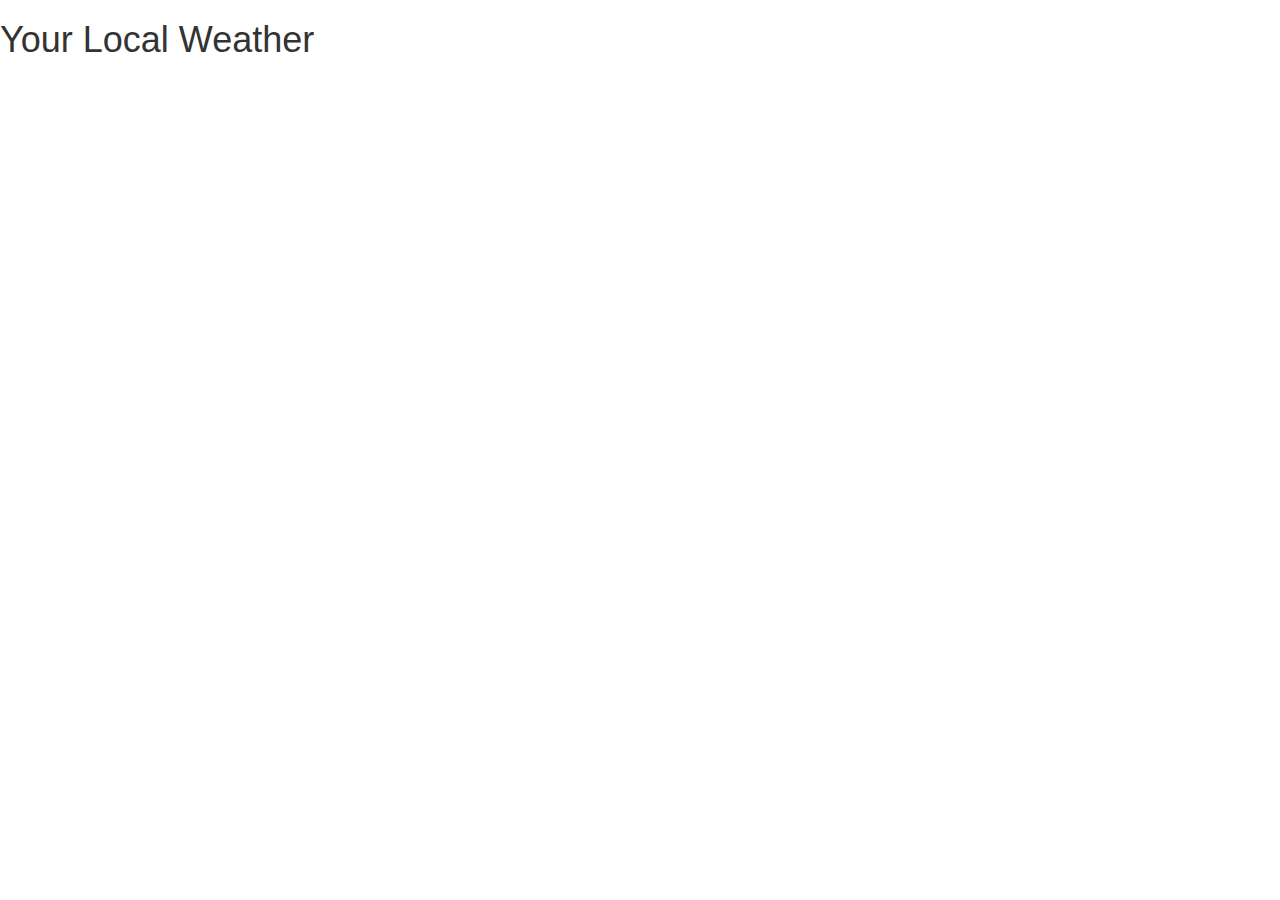
==== weather.html @ 548682c5 "initial commit" ====
<!doctype html>
<html>
    <head>
        <meta charset="utf-8">
        <meta http-equiv="X-UA-Compatible" content="IE=edge">
        <meta name="description" content="">
        <meta name="viewport" content="width=device-width, initial-scale=1">
        <title>Local Weather</title>

        <!-- FONTS       -->
        
        
        <!-- EXTERNAL STYLESHEETS       -->
        <link rel="stylesheet" type="text/css" href="https://maxcdn.bootstrapcdn.com/bootstrap/3.3.7/css/bootstrap.min.css">
        <link rel="stylesheet" type="text/css" href="https://maxcdn.bootstrapcdn.com/font-awesome/4.7.0/css/font-awesome.min.css">
        
        <!-- HOMEMADE CSS       -->
        <link rel="stylesheet" href="css/weather.css">


    </head>
    <body>
        <h1>Your Local Weather</h1>

<!--
        <a href="" class="icon" data-icon="A"></a>
        <a href="" class="icon" data-icon="D"></a>
        <a href="" class="icon" data-icon="T"></a>
-->
        <div id="weather">
            
        </div>


        <script src="//ajax.googleapis.com/ajax/libs/jquery/1.11.2/jquery.min.js"></script>
        <script src="weather.js"></script>
    </body>
</html>
---- css/weather.css ----
@font-face {
    font-family: 'MeteoconsRegular';
    src: url('meteocons-webfont.eot');
    src: url('meteocons-webfont.eot?#iefix') format('embedded-opentype'),
         url('meteocons-webfont.woff') format('woff'),
         url('meteocons-webfont.ttf') format('truetype'),
         url('meteocons-webfont.svg#MeteoconsRegular') format('svg');
    font-weight: normal;
    font-style: normal;
}

body {
/*    background: purple;*/
    font-size: 2em;
}

.icon {
    font-size: 4em;
    cursor: default;
    pointer-events: none;
    color: black;
}



.icon:before {
	font-family: 'MeteoconsRegular';
	content: attr(data-icon);
}
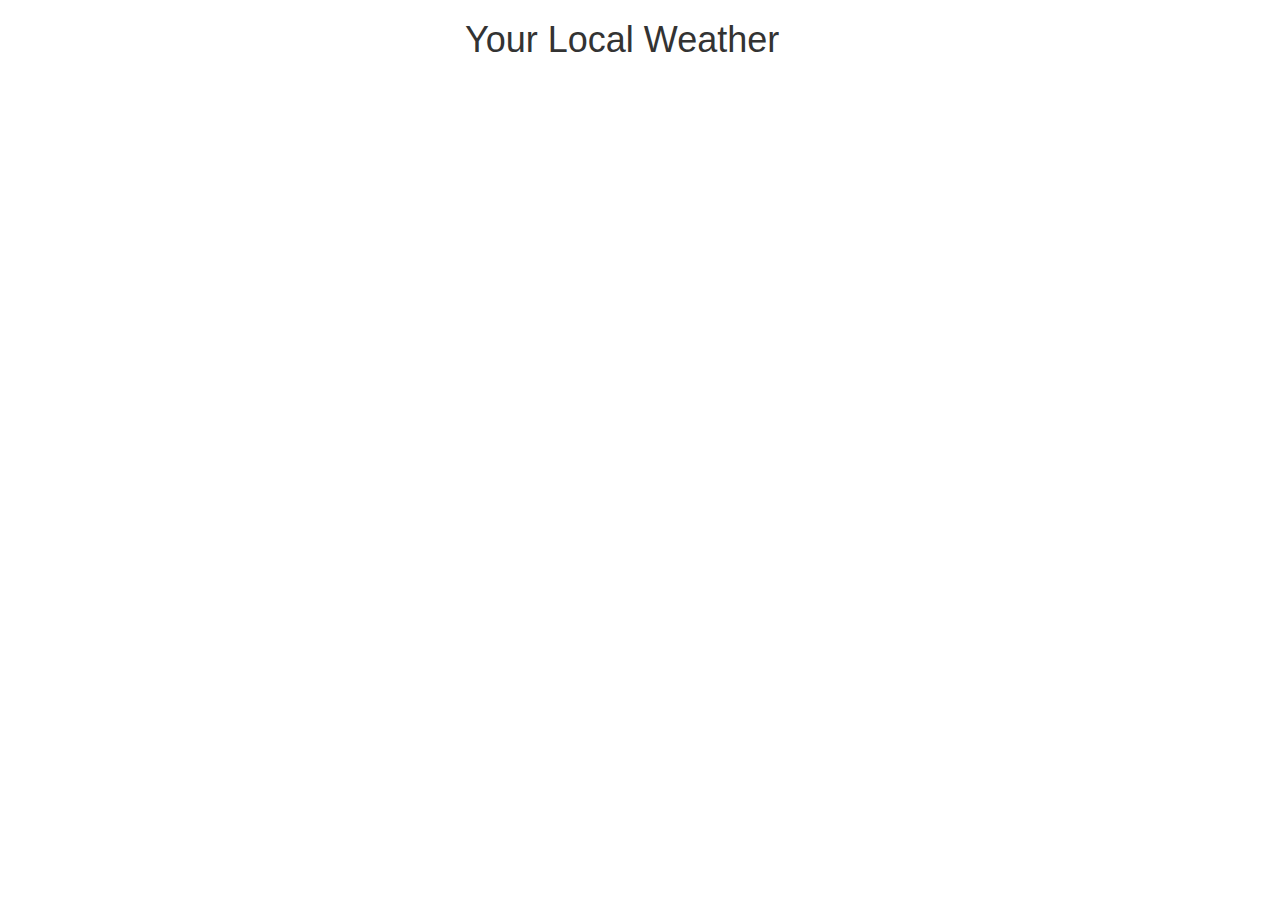
==== commit a9c6b1f8: "basically functionality mostly working now. hosted font on dropbox" ====
--- a/weather.html
+++ b/weather.html
@@ -14,22 +14,29 @@
         <link rel="stylesheet" type="text/css" href="https://maxcdn.bootstrapcdn.com/bootstrap/3.3.7/css/bootstrap.min.css">
         <link rel="stylesheet" type="text/css" href="https://maxcdn.bootstrapcdn.com/font-awesome/4.7.0/css/font-awesome.min.css">
         
+<!--
+        <link href="https://cdn.rawgit.com/websygen/owfont/master/css/owfont-regular.css" rel="stylesheet" type="text/css">
+        <link rel="stylesheet" type="text/css" href="https://cdn.rawgit.com/websygen/owfont/tree/master/fonts">
+-->
+
+        
         <!-- HOMEMADE CSS       -->
         <link rel="stylesheet" href="css/weather.css">
 
 
     </head>
     <body>
-        <h1>Your Local Weather</h1>
-
-<!--
-        <a href="" class="icon" data-icon="A"></a>
-        <a href="" class="icon" data-icon="D"></a>
-        <a href="" class="icon" data-icon="T"></a>
--->
-        <div id="weather">
+        
+        <div class="container">
+            <div class="row col-md-6 col-md-offset-4">
+                <h1>Your Local Weather</h1>
+                <div class="" id="weather"></div>
+            </div>
             
+        
         </div>
+        
+            
 
 
         <script src="//ajax.googleapis.com/ajax/libs/jquery/1.11.2/jquery.min.js"></script>
--- a/css/weather.css
+++ b/css/weather.css
@@ -1,10 +1,13 @@
 @font-face {
     font-family: 'MeteoconsRegular';
+    src: url("https://dl.dropboxusercontent.com/u/7547051/meteocons-font/FONT/Font-face/meteocons-webfont.ttf") format("truetype");
+    /*
     src: url('meteocons-webfont.eot');
     src: url('meteocons-webfont.eot?#iefix') format('embedded-opentype'),
          url('meteocons-webfont.woff') format('woff'),
          url('meteocons-webfont.ttf') format('truetype'),
          url('meteocons-webfont.svg#MeteoconsRegular') format('svg');
+*/
     font-weight: normal;
     font-style: normal;
 }
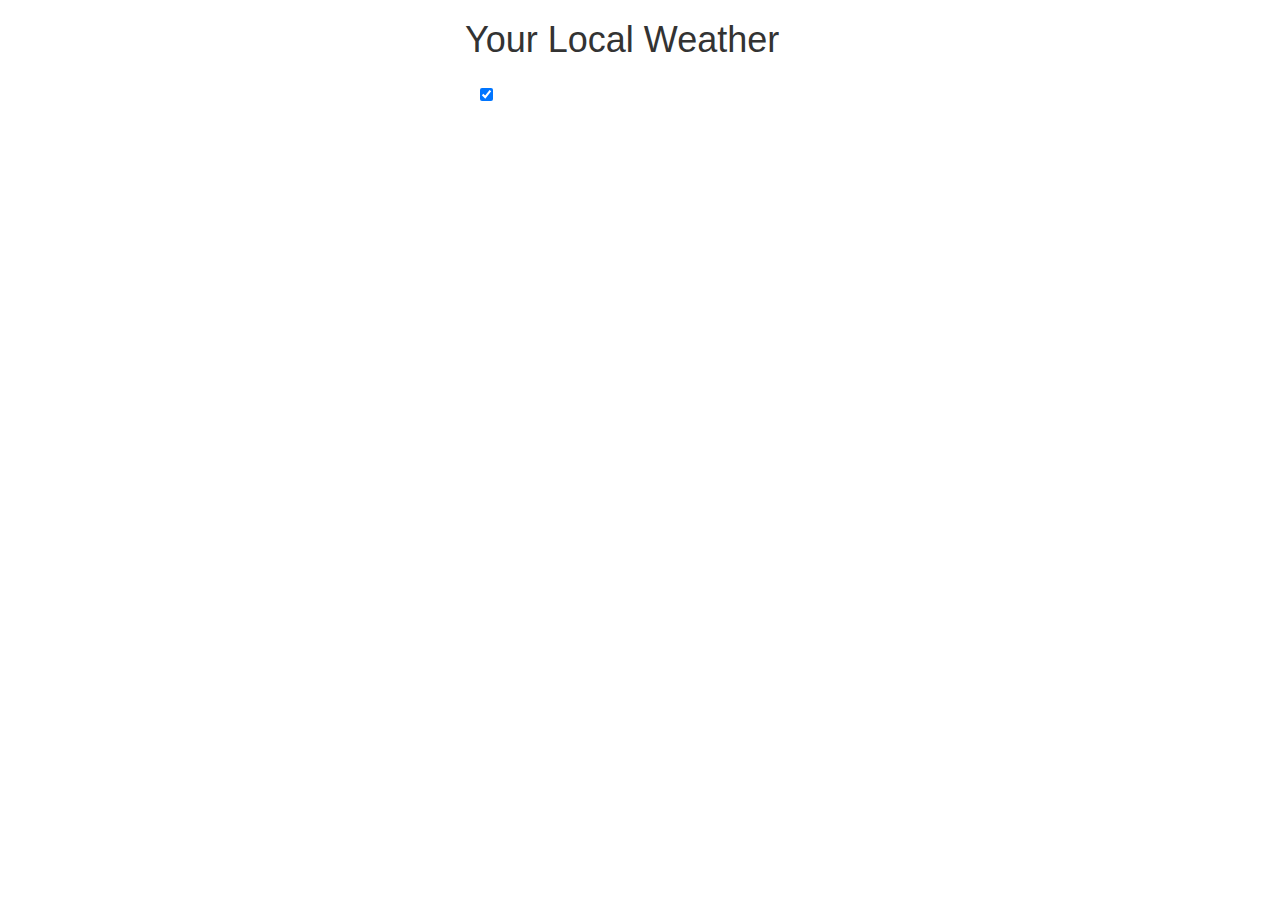
==== commit d5c1aa3f: "add temp button" ====
--- a/weather.html
+++ b/weather.html
@@ -11,13 +11,13 @@
         
         
         <!-- EXTERNAL STYLESHEETS       -->
+        <script src="//ajax.googleapis.com/ajax/libs/jquery/1.11.2/jquery.min.js"></script>
         <link rel="stylesheet" type="text/css" href="https://maxcdn.bootstrapcdn.com/bootstrap/3.3.7/css/bootstrap.min.css">
         <link rel="stylesheet" type="text/css" href="https://maxcdn.bootstrapcdn.com/font-awesome/4.7.0/css/font-awesome.min.css">
+        <link href="https://gitcdn.github.io/bootstrap-toggle/2.2.2/css/bootstrap-toggle.min.css" rel="stylesheet">
+        <script src="https://gitcdn.github.io/bootstrap-toggle/2.2.2/js/bootstrap-toggle.min.js"></script>
         
-<!--
-        <link href="https://cdn.rawgit.com/websygen/owfont/master/css/owfont-regular.css" rel="stylesheet" type="text/css">
-        <link rel="stylesheet" type="text/css" href="https://cdn.rawgit.com/websygen/owfont/tree/master/fonts">
--->
+        
 
         
         <!-- HOMEMADE CSS       -->
@@ -30,7 +30,19 @@
         <div class="container">
             <div class="row col-md-6 col-md-offset-4">
                 <h1>Your Local Weather</h1>
-                <div class="" id="weather"></div>
+                <div class="" id="weather">
+                    <h3 id="city"></h3>
+                    <p id="symbol"></p>
+                    <p id="descirption"></p>
+                    <div id="tempPanel">
+                        <p id="temp"></p>
+                        <input id="tempToggle" type="checkbox" checked data-toggle="toggle" data-on="ºF" data-off="ºC" data-onstyle="success" data-offstyle="info">
+                    </div>
+                    <p id="humidity"></p>
+                    <p id="pressure"></p>
+                    <p id="windSpeed"></p>
+                    <p id="windDirection"></p>
+                </div>
             </div>
             
         
@@ -39,7 +51,6 @@
             
 
 
-        <script src="//ajax.googleapis.com/ajax/libs/jquery/1.11.2/jquery.min.js"></script>
         <script src="weather.js"></script>
     </body>
 </html>--- a/css/weather.css
+++ b/css/weather.css
@@ -13,7 +13,6 @@
 }
 
 body {
-/*    background: purple;*/
     font-size: 2em;
 }
 
@@ -29,4 +28,15 @@
 .icon:before {
 	font-family: 'MeteoconsRegular';
 	content: attr(data-icon);
-}+}
+
+#tempToggle, #temp {
+    display: inline;
+    margin-right: 15px;
+}
+
+#tempPanel {
+    margin-bottom: 20px;
+}
+
+
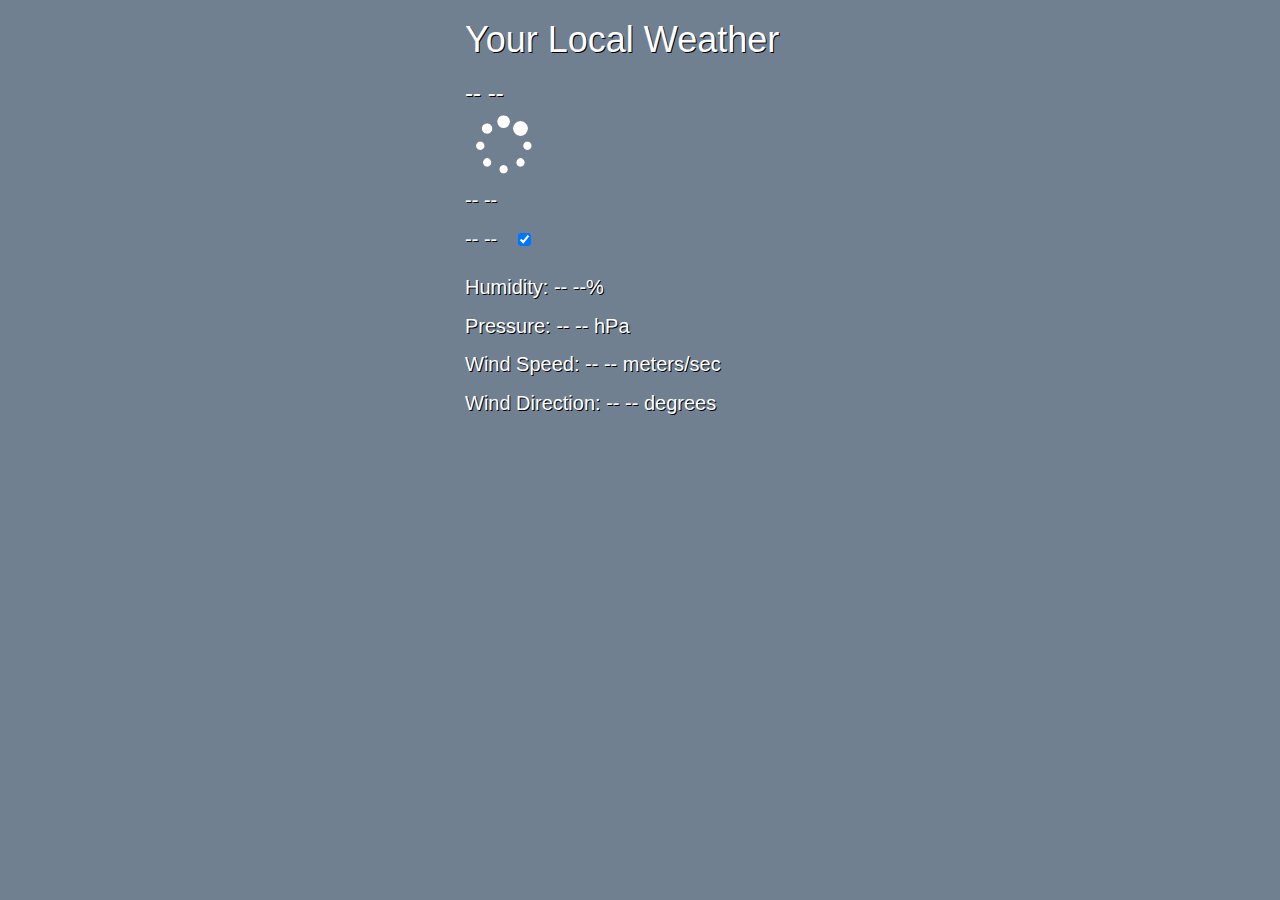
==== commit 166fa20c: "refactor html template add spinner" ====
--- a/weather.html
+++ b/weather.html
@@ -31,17 +31,17 @@
             <div class="row col-md-6 col-md-offset-4">
                 <h1>Your Local Weather</h1>
                 <div class="" id="weather">
-                    <h3 id="city"></h3>
-                    <p id="symbol"></p>
-                    <p id="descirption"></p>
+                    <h3 id="city">-- --</h3>
+                    <p id="symbol"><i class="fa fa-spinner fa-pulse fa-3x fa-fw"></i></p>
+                    <p id="descirption">-- --</p>
                     <div id="tempPanel">
-                        <p id="temp"></p>
+                        <p id="temp">-- --</p>
                         <input id="tempToggle" type="checkbox" checked data-toggle="toggle" data-on="ºF" data-off="ºC" data-onstyle="success" data-offstyle="info">
                     </div>
-                    <p id="humidity"></p>
-                    <p id="pressure"></p>
-                    <p id="windSpeed"></p>
-                    <p id="windDirection"></p>
+                    <p>Humidity: <span id="humidity">-- --</span>%</p>
+                    <p>Pressure: <span id="pressure">-- --</span> hPa</p>
+                    <p>Wind Speed: <span id="windSpeed">-- --</span> meters/sec</p>
+                    <p>Wind Direction: <span id="windDirection">-- --</span> degrees</p>
                 </div>
             </div>
             
--- a/css/weather.css
+++ b/css/weather.css
@@ -14,15 +14,28 @@
 
 body {
     font-size: 2em;
+    color: white;
+    text-shadow: 1px 1px black; 
+    background-color: slategray;
+}
+
+html, body {
+     height: 100%;
 }
 
 .icon {
     font-size: 4em;
     cursor: default;
     pointer-events: none;
-    color: black;
+    color: white;
+    text-shadow: 1px 1px black;
 }
 
+i {
+    font-size: 4em;
+    color: white;
+    text-shadow: 0px 0px black;
+}
 
 
 .icon:before {
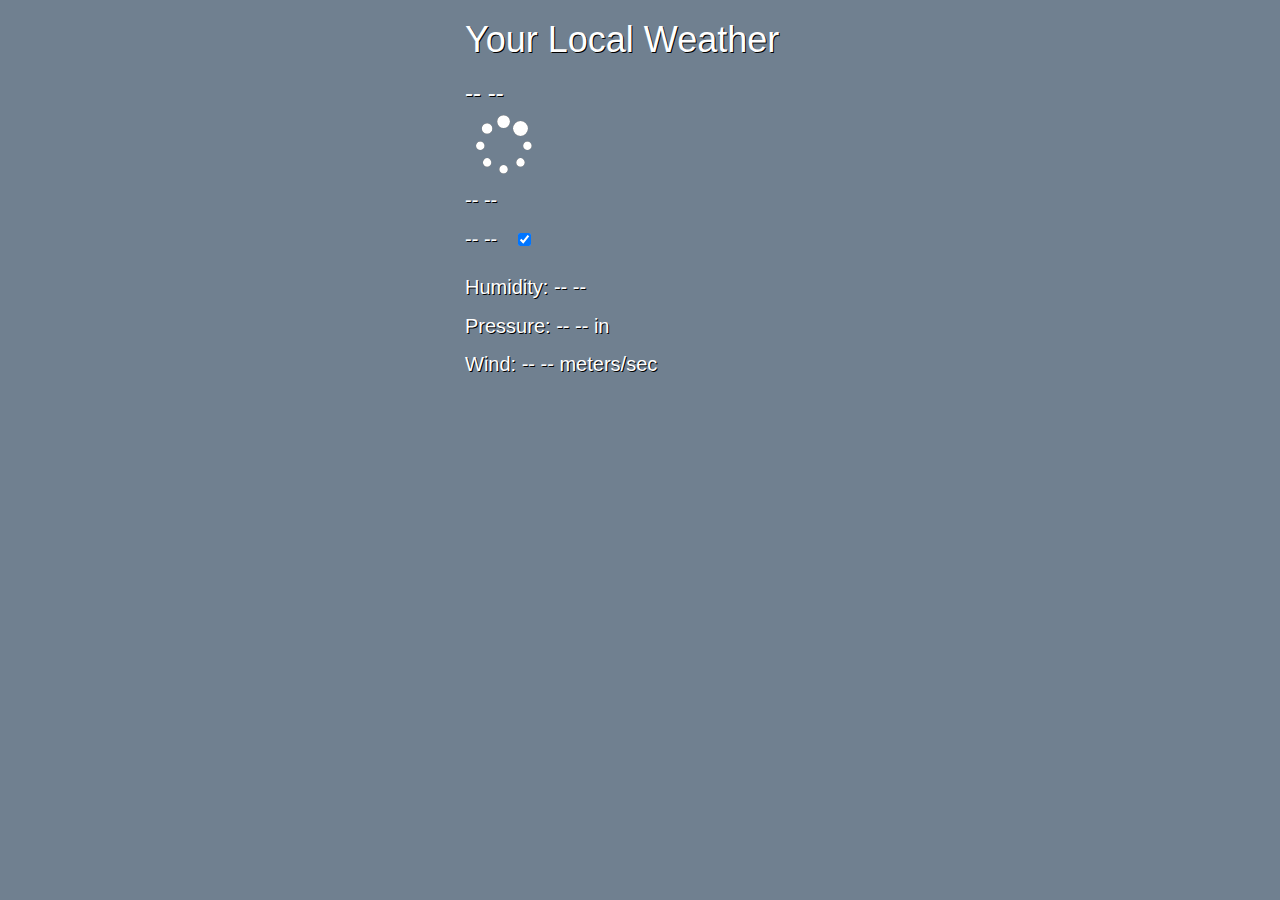
==== commit 483a59ca: "Add weather underground API and debug" ====
--- a/weather.html
+++ b/weather.html
@@ -38,10 +38,9 @@
                         <p id="temp">-- --</p>
                         <input id="tempToggle" type="checkbox" checked data-toggle="toggle" data-on="ºF" data-off="ºC" data-onstyle="success" data-offstyle="info">
                     </div>
-                    <p>Humidity: <span id="humidity">-- --</span>%</p>
-                    <p>Pressure: <span id="pressure">-- --</span> hPa</p>
-                    <p>Wind Speed: <span id="windSpeed">-- --</span> meters/sec</p>
-                    <p>Wind Direction: <span id="windDirection">-- --</span> degrees</p>
+                    <p>Humidity: <span id="humidity">-- --</span></p>
+                    <p>Pressure: <span id="pressure">-- --</span> in</p>
+                    <p>Wind: <span id="windSpeed">-- --</span> meters/sec</p>
                 </div>
             </div>
             
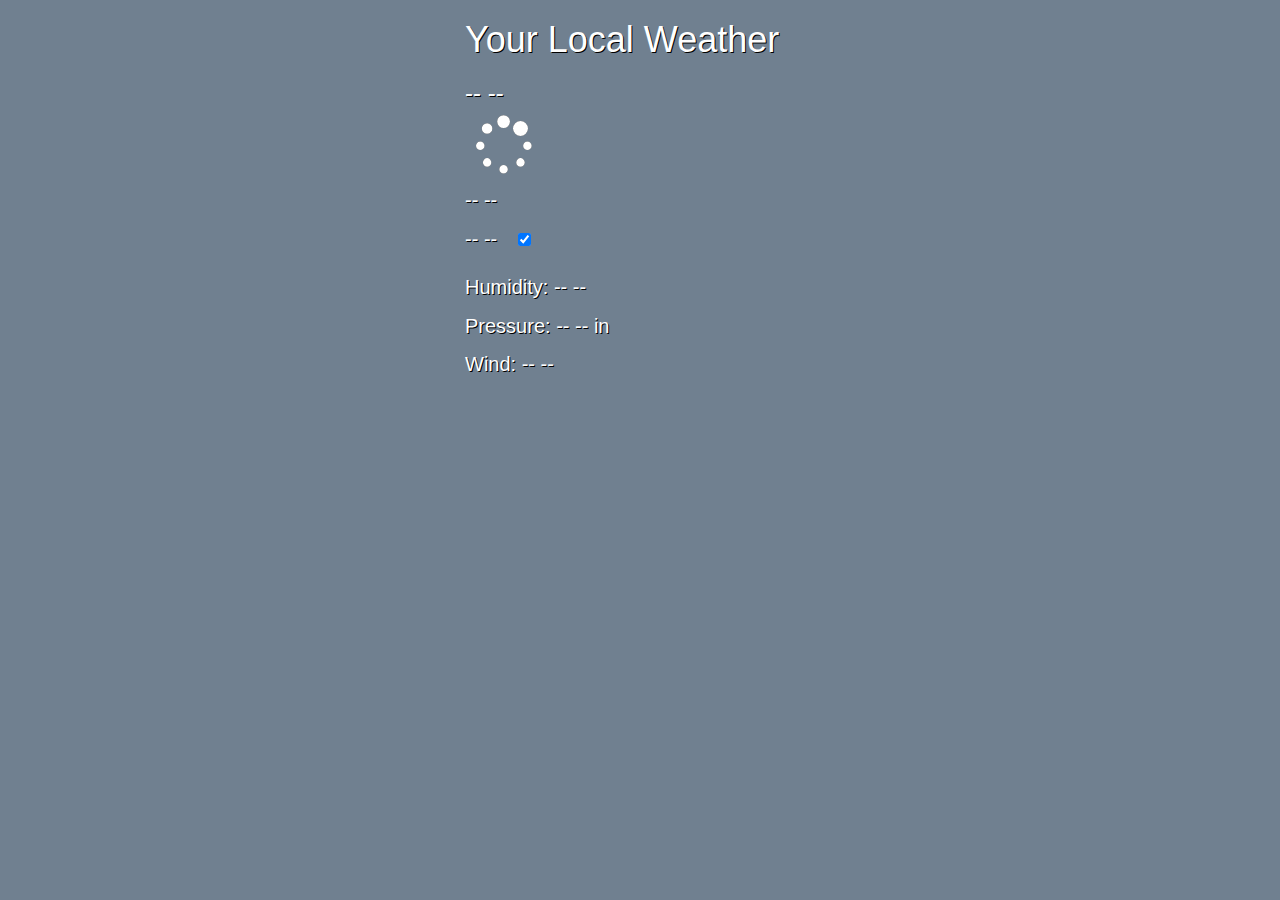
==== commit bee88ced: "Fix background gradient" ====
--- a/weather.html
+++ b/weather.html
@@ -40,7 +40,7 @@
                     </div>
                     <p>Humidity: <span id="humidity">-- --</span></p>
                     <p>Pressure: <span id="pressure">-- --</span> in</p>
-                    <p>Wind: <span id="windSpeed">-- --</span> meters/sec</p>
+                    <p>Wind: <span id="windSpeed">-- --</span></p>
                 </div>
             </div>
             
--- a/css/weather.css
+++ b/css/weather.css
@@ -17,10 +17,15 @@
     color: white;
     text-shadow: 1px 1px black; 
     background-color: slategray;
+    background-repeat: no-repeat;
 }
 
 html, body {
      height: 100%;
+}
+
+.container {
+    margin: 0 auto;
 }
 
 .icon {
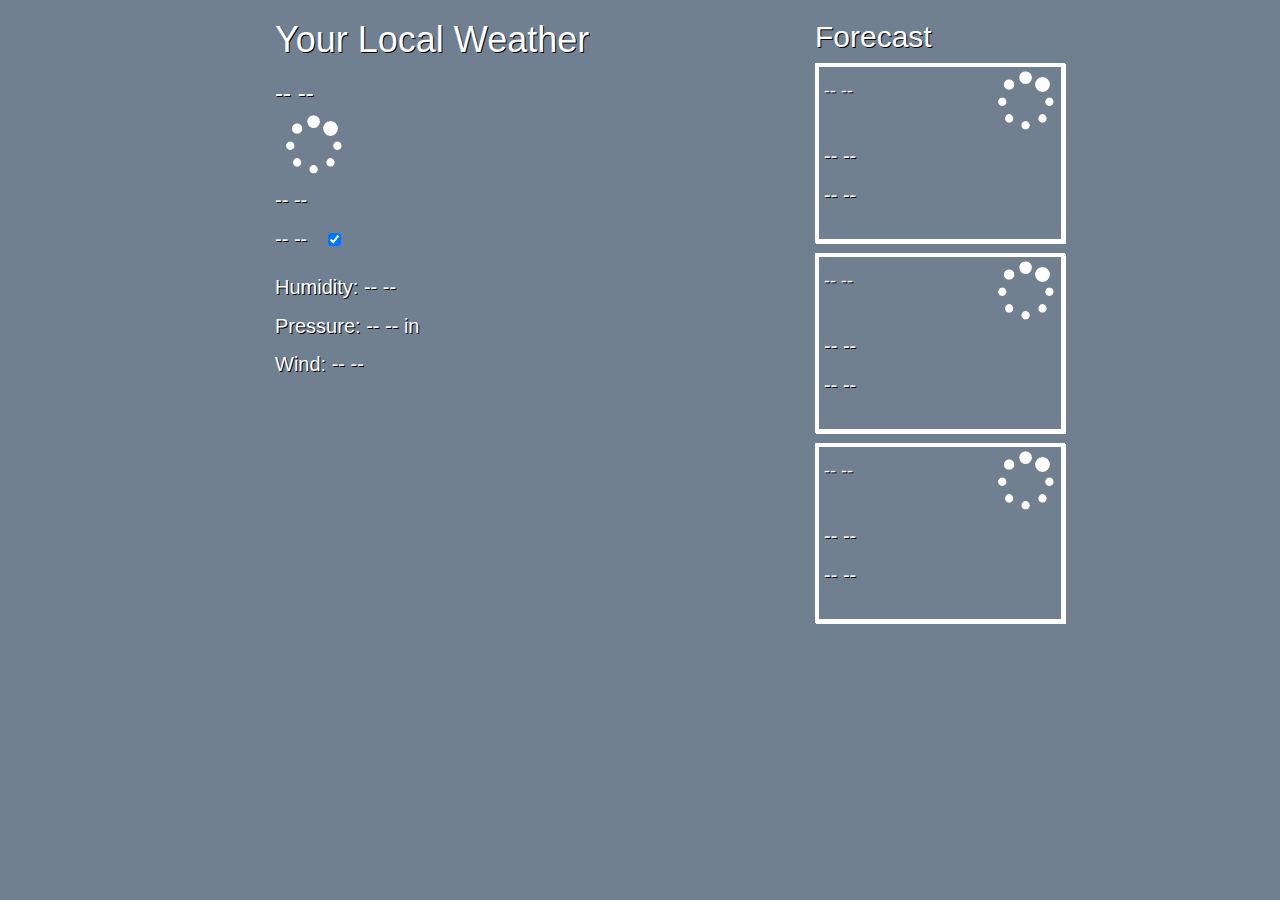
==== commit 3573a769: "Add forecast panel and functionality" ====
--- a/weather.html
+++ b/weather.html
@@ -28,7 +28,7 @@
     <body>
         
         <div class="container">
-            <div class="row col-md-6 col-md-offset-4">
+            <div class="row col-md-6 col-md-offset-2">
                 <h1>Your Local Weather</h1>
                 <div class="" id="weather">
                     <h3 id="city">-- --</h3>
@@ -44,6 +44,31 @@
                 </div>
             </div>
             
+            <div class="row col-md-4">
+                <div class="row col-xs-12" id="forecast">
+                    <h2>Forecast</h2>
+                    <div class="dayPanel container" id="day1">
+                        <div class="row col-sm-10"><h4 class="dayTitle">-- --</h4></div>
+                        <div class="row col-sm-2"><p class="symbol"><i class="fa fa-spinner fa-pulse fa-3x fa-fw"></i></p></div>
+                        <div class="row col-sm-12"><p class="condition">-- --</p></div>
+                        <div class="row col-sm-12"><p class="temp">-- --</p></div>
+                        
+                    </div>
+                    <div class="dayPanel container" id="day2">
+                        <div class="row col-sm-10"><h4 class="dayTitle">-- --</h4></div>
+                        <div class="row col-sm-2"><p class="symbol"><i class="fa fa-spinner fa-pulse fa-3x fa-fw"></i></p></div>
+                        <div class="row col-sm-12"><p class="temp">-- --</p></div>
+                        <div class="row col-sm-12"><p class="condition">-- --</p></div>
+                    </div>
+                    <div class="dayPanel container" id="day3">
+                        <div class="row col-sm-10"><h4 class="dayTitle">-- --</h4></div>
+                        <div class="row col-sm-2"><p class="symbol"><i class="fa fa-spinner fa-pulse fa-3x fa-fw"></i></p></div>
+                        <div class="row col-sm-12"><p class="temp">-- --</p></div>
+                        <div class="row col-sm-12"><p class="condition">-- --</p></div>
+                    </div>
+                </div>
+            </div>
+            
         
         </div>
         
--- a/css/weather.css
+++ b/css/weather.css
@@ -48,6 +48,26 @@
 	content: attr(data-icon);
 }
 
+.dayPanel {
+    --box-shadow-color: #000;
+    border: 4px solid white;
+    border-color: inherit;
+    box-shadow: 1px 1px white;
+    margin-top: 10px;
+    padding: 5px;
+    padding-bottom: 20px;
+    width: 250px;
+    margin-left: 0px;
+}
+
+.dayPanel .icon {
+    font-size: 2em;
+    color: inherit;
+    
+}
+
+
+
 #tempToggle, #temp {
     display: inline;
     margin-right: 15px;
